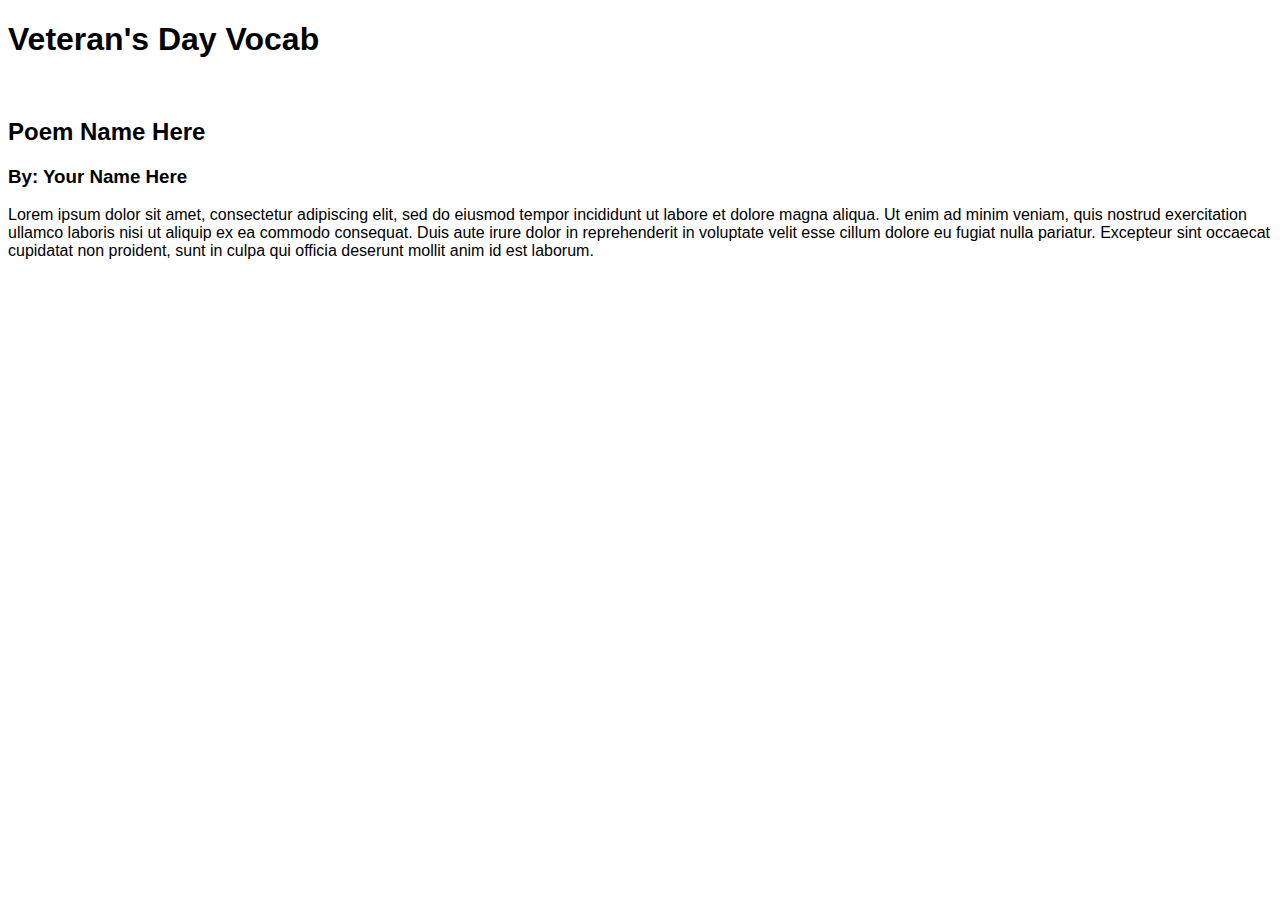
==== index.html @ 26f67842 "Rename OPEN_ME.html to index.html" ====
<!DOCTYPE html>

<!-- Hey! Welcome to the code. -->

<head>
	<title>Veteran's Day Vocab</title>
	<link rel="stylesheet" type="text/css" href="style.css">
	<script href="script.js"></script>
</head>
<body>
	<!-- This is where the magic happens... -->
	<div class="main">
		<h1>Veteran's Day Vocab</h1>
		<br>
		<h2>Poem Name Here</h2>
		<h3>By: Your Name Here</h3>
		<p>Lorem ipsum dolor sit amet, consectetur adipiscing elit, sed do eiusmod tempor incididunt ut labore et dolore magna aliqua. Ut enim ad minim veniam, quis nostrud exercitation ullamco laboris nisi ut aliquip ex ea commodo consequat. Duis aute irure dolor in reprehenderit in voluptate velit esse cillum dolore eu fugiat nulla pariatur. Excepteur sint occaecat cupidatat non proident, sunt in culpa qui officia deserunt mollit anim id est laborum.</p>
	</div>
</body>
---- style.css ----
.main{
	font-family: sans-serif;
	font: Arial;
}
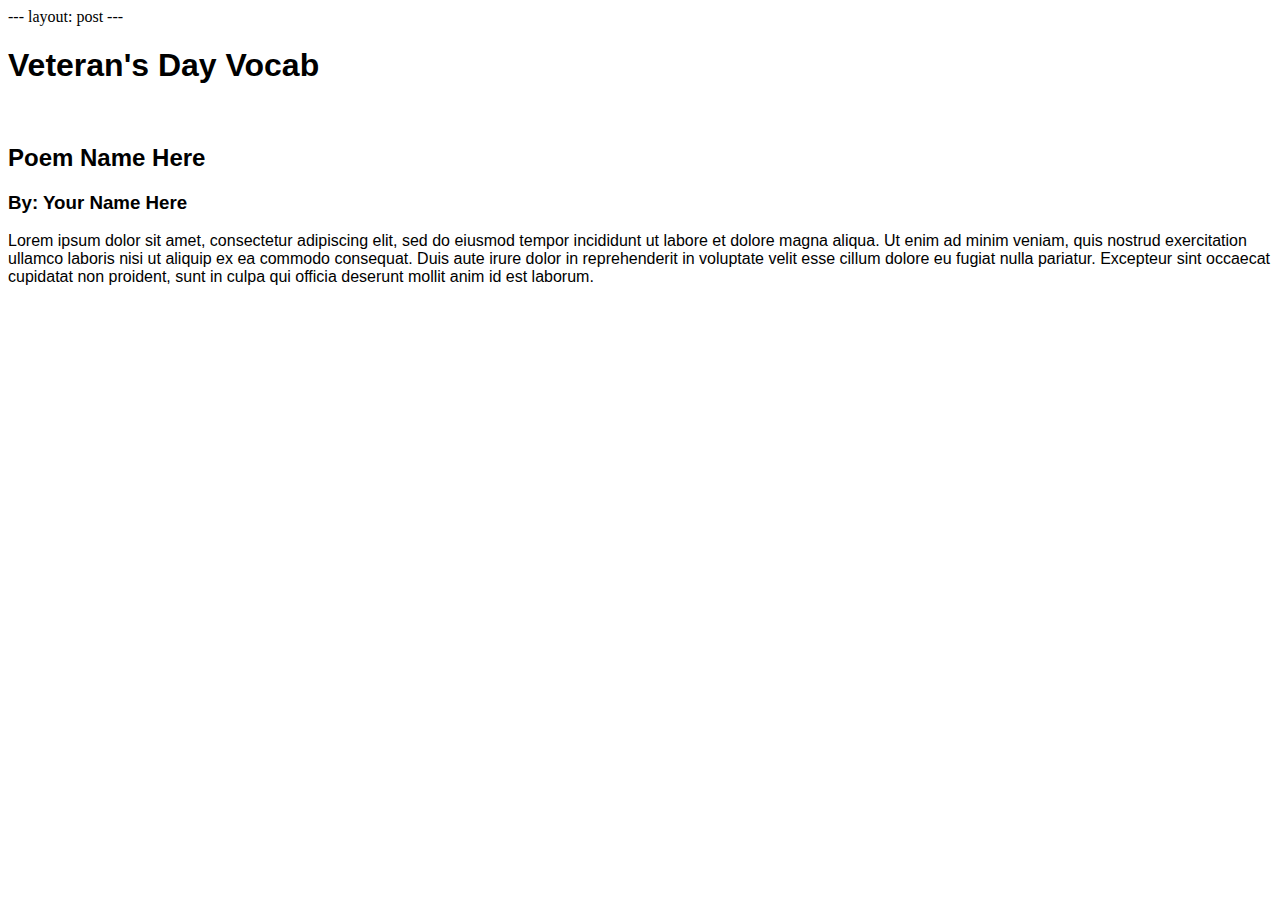
==== commit 0431cf90: "Update index.html" ====
--- a/index.html
+++ b/index.html
@@ -1,3 +1,7 @@
+---
+layout: post
+---
+
 <!DOCTYPE html>
 
 <!-- Hey! Welcome to the code. -->
